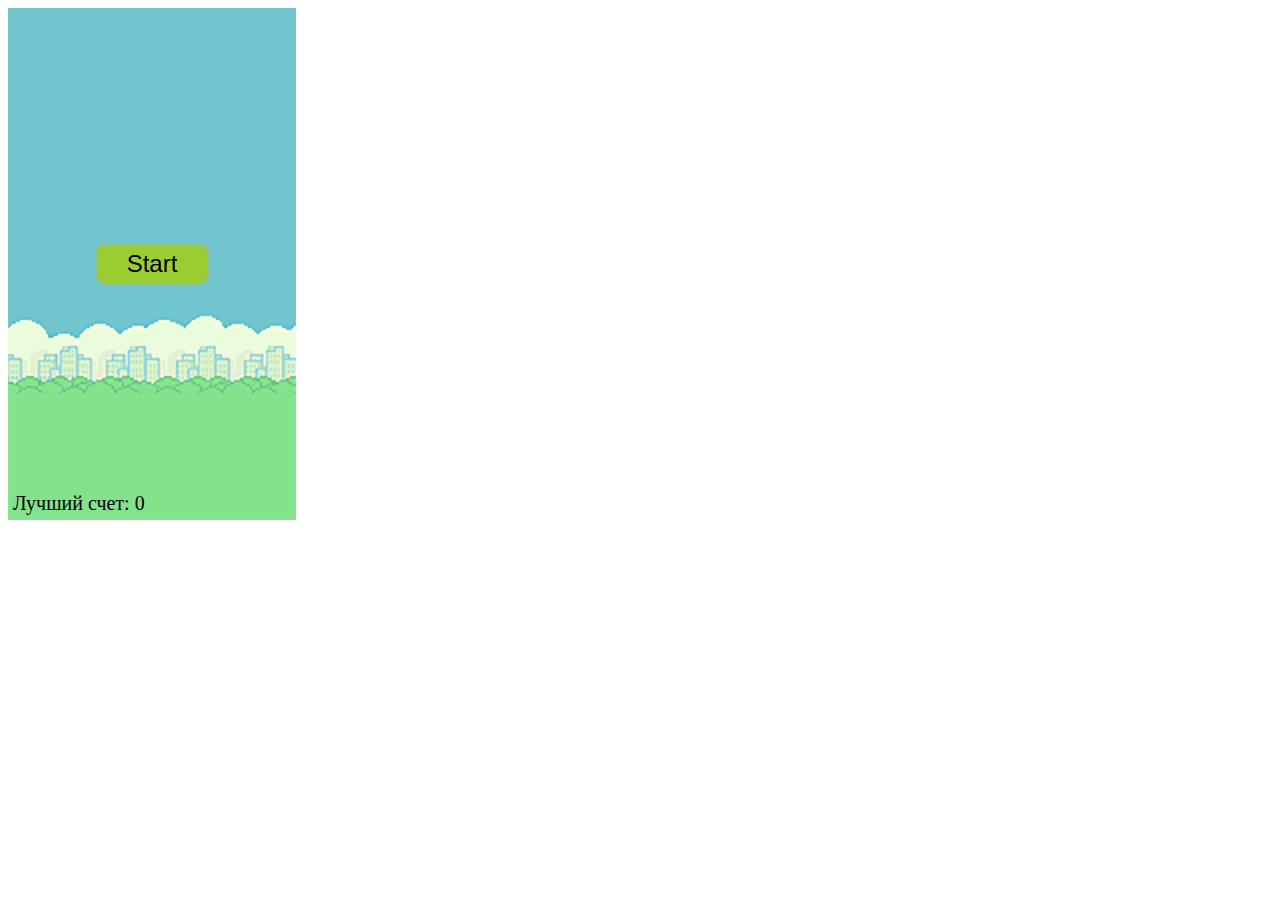
==== index.html @ 1d454e37 "simple game try" ====
<!doctype html>
<html lang="en">
<head>
    <meta charset="UTF-8">
    <meta name="viewport"
          content="width=device-width, user-scalable=no, initial-scale=1.0, maximum-scale=1.0, minimum-scale=1.0">
    <meta http-equiv="X-UA-Compatible" content="ie=edge">
    <title>Flappy Bird!</title>
    <link rel="stylesheet" href="css/main.css">
</head>
<body>
    <div class="wrapper">
        <button class="start_button">Start</button>

        <div class="best_score"></div>
    </div>
    <script src="js/index.js"></script>
</body>
</html>
---- css/main.css ----
.wrapper {
    width: 288px;
    height: 512px;
    background: url("../img/bg.png") center center;
    display: flex;
    justify-content: center;
    align-items: center;
    position: relative;
}

.start_button {
    background-color: yellowgreen;
    font-size: 24px;
    border: darkseagreen 2px solid;
    border-radius: 10px;
    padding: 5px 30px;
    cursor: pointer;
}

.best_score {
    position: absolute;
    bottom: 5px;
    left: 5px;
    font-size: 20px;
}
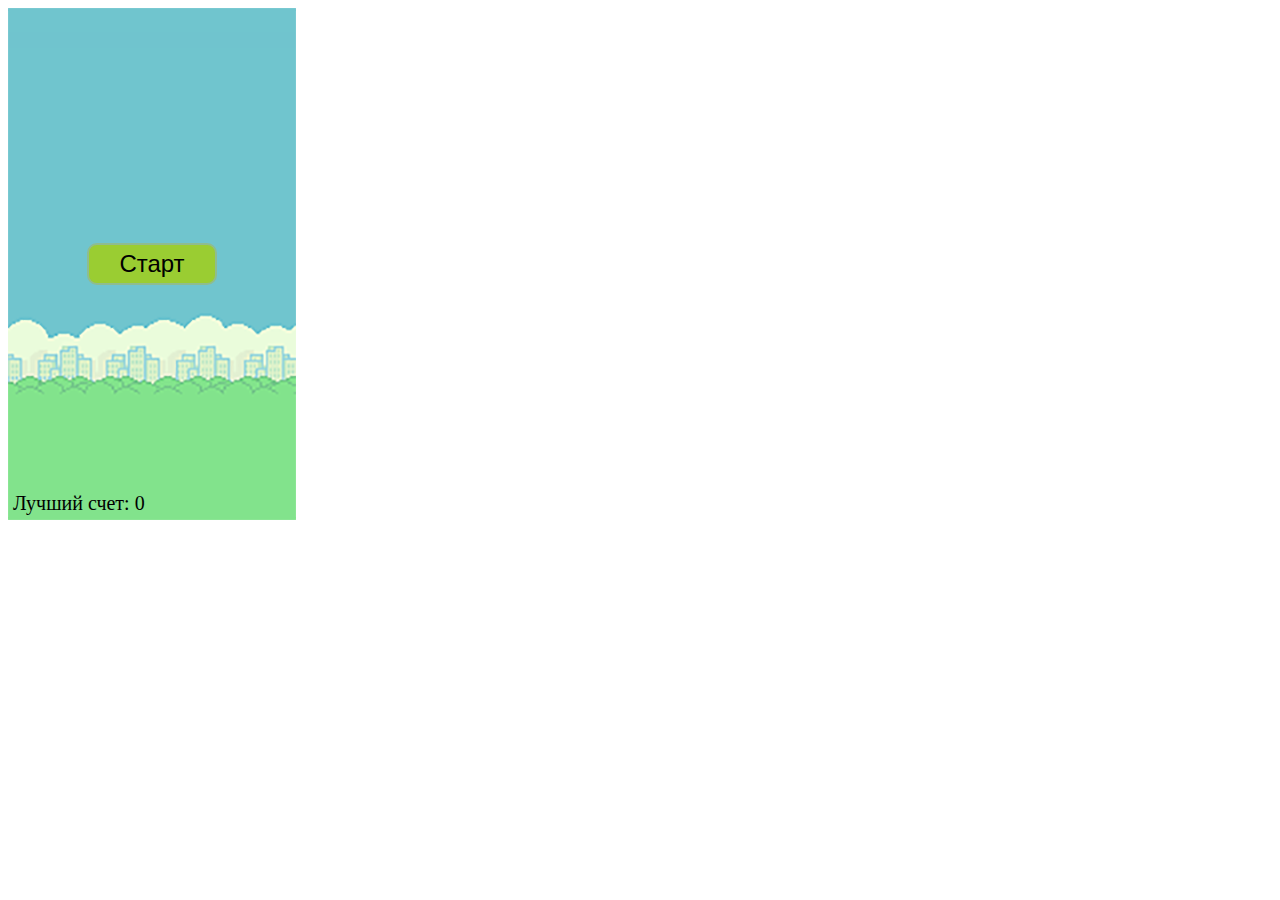
==== commit 68da39e1: "game is faster now" ====
--- a/index.html
+++ b/index.html
@@ -10,7 +10,7 @@
 </head>
 <body>
     <div class="wrapper">
-        <button class="start_button">Start</button>
+        <button class="start_button">Старт</button>
 
         <div class="best_score"></div>
     </div>
